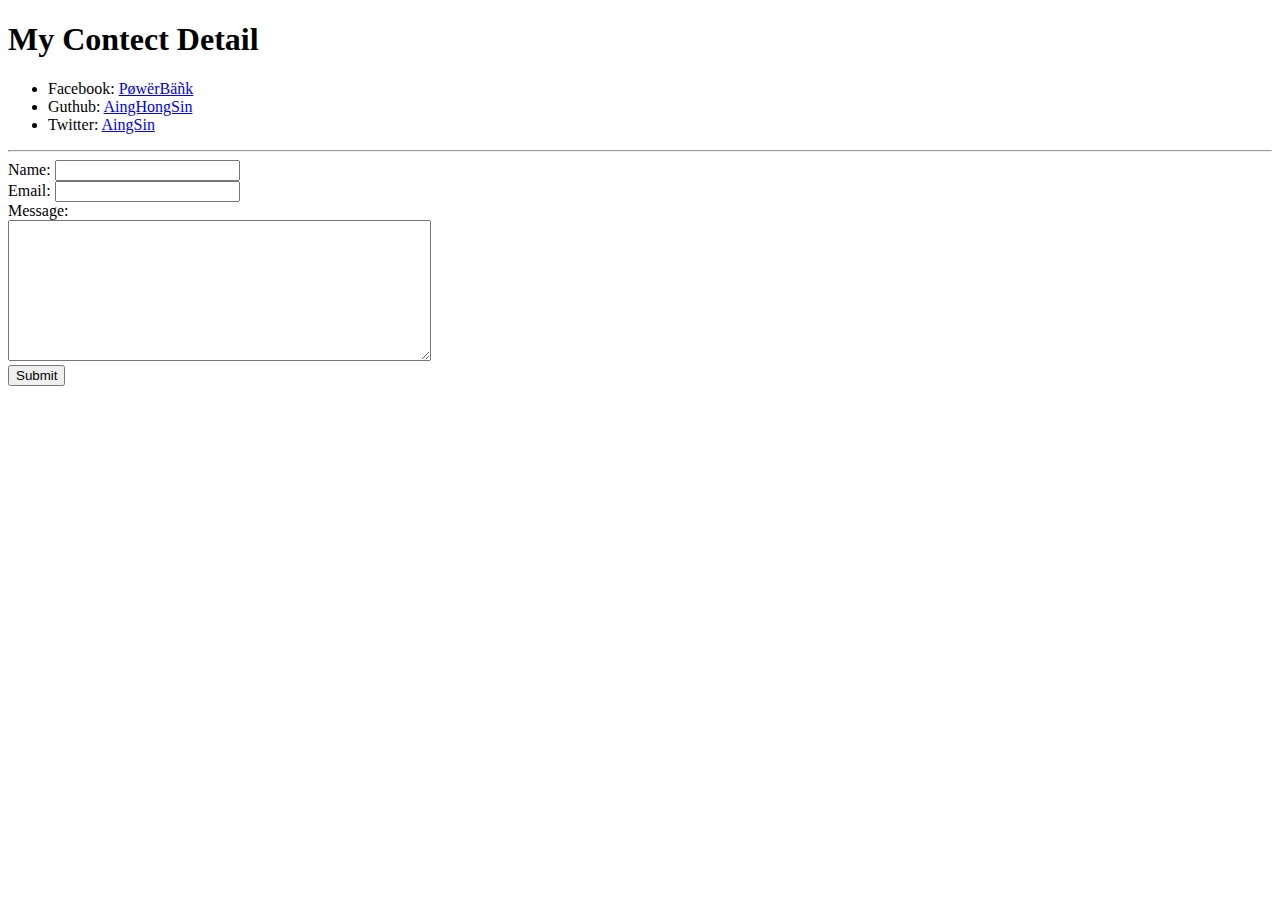
==== contectme.html @ c45fd882 "Add Initially cv" ====
<!DOCTYPE html>
<html lang="en" dir="ltr">
  <head>
    <meta charset="utf-8">
    <title>Contect Me</title>
  </head>
  <body>
    <h1>My Contect Detail</h1>
    <ul>
      <li>Facebook: <a href="https://www.facebook.com/HonG.XiNN/">PøwërBäñk</a></li>
      <li>Guthub: <a href="https://github.com/AingHongSin">AingHongSin</a></li>
      <li>Twitter: <a href="https://twitter.com/AingSin">AingSin</a></li>
    </ul>
    <hr>
    <form action="mailto: PrivateMan2018@outlook.com" method="post" enctype="text/plain">
      <label>Name: </label>
      <input type="name" name="yourName" value=""><br>
      <label>Email: </label>
      <input type="email" name="yourEmail" value=""><br>
      <label>Message: </label><br>
      <textarea name="yourMessage" rows="9" cols="50"></textarea><br>
      <input type="submit" name="" id="">
    </form>
  </body>
</html>
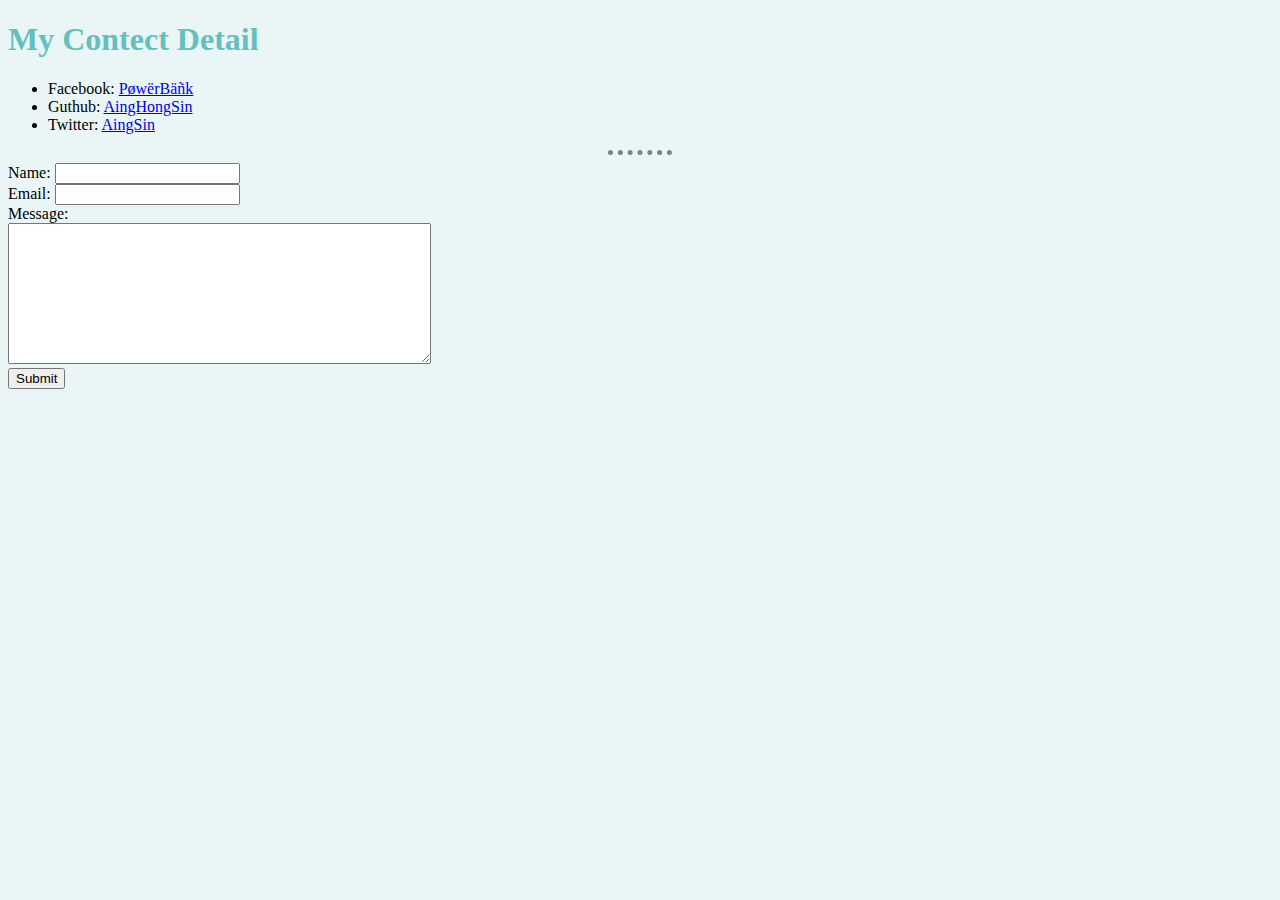
==== commit 71121bd7: "Update contectme.html" ====
--- a/contectme.html
+++ b/contectme.html
@@ -3,6 +3,7 @@
   <head>
     <meta charset="utf-8">
     <title>Contect Me</title>
+    <link rel="stylesheet" href="css/styles.css">
   </head>
   <body>
     <h1>My Contect Detail</h1>
--- a/css/styles.css
+++ b/css/styles.css
@@ -0,0 +1,22 @@
+body{
+  background-color: #eaf6f6;
+}
+
+hr{
+  border-style: none;
+  border-top-style: dotted;
+  border-color: gray;
+  border-width: 5px;
+  width: 5%;
+}
+
+img {
+  height: 200px;
+}
+h1 {
+  color: #66bfbf;
+}
+
+h3 {
+  color: #66bfbf;
+}
